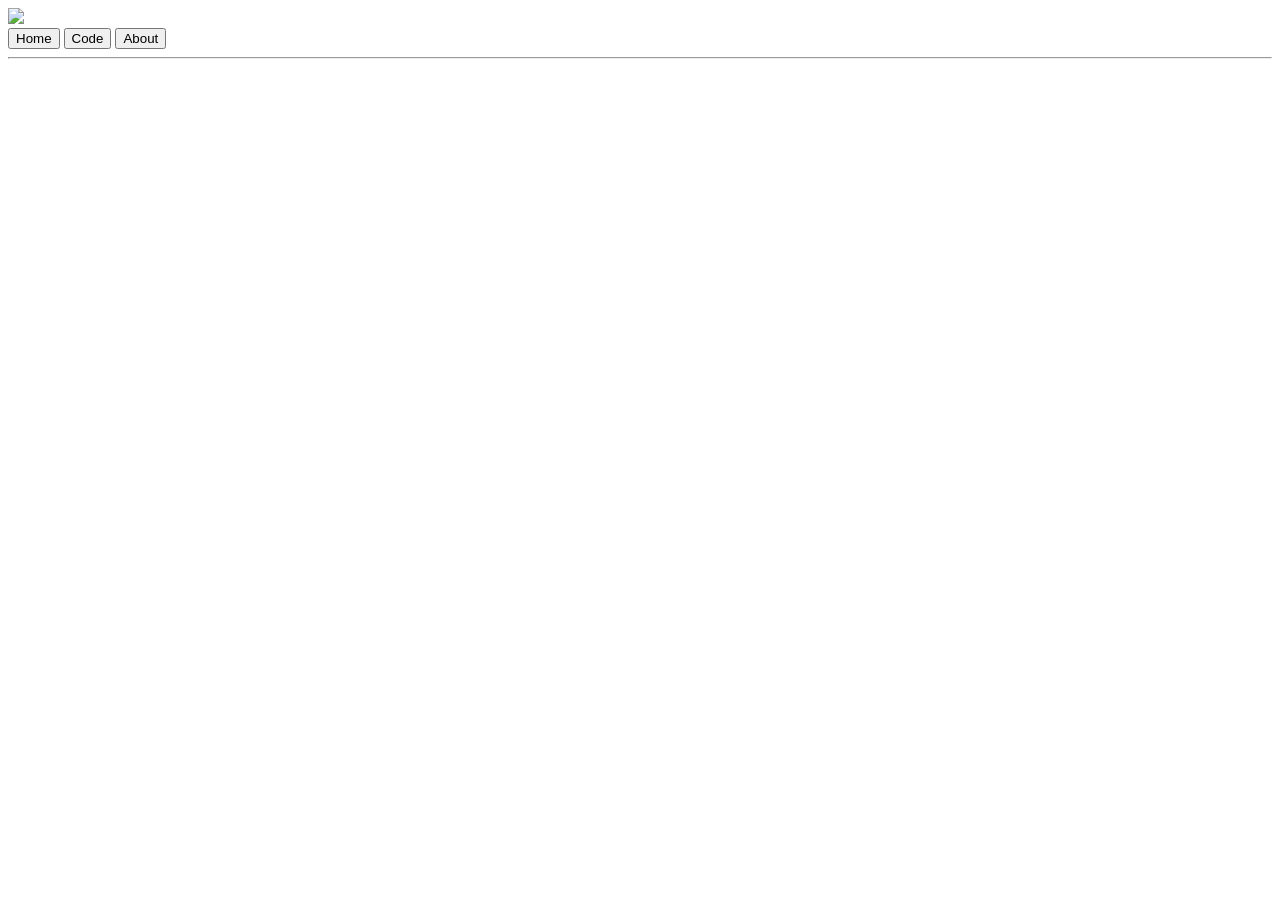
==== AutaWata/index.html @ ab7310f1 "Add AutaWata index.html and update README URL Add an initial AutaWata/index.html containing a basic " ====
<!DOCTYPE html>
<html lang="en">
<head>
    <meta charset="UTF-8">
    <meta name="viewport" content="width=device-width, initial-scale=1.0">
    <title>AutaWata - Home</title>
</head>
<body>
    <div id = "header">
        <img id = "header_img" src = "favicon.ico">
        <div id = "navigation">
            <button id = "home">Home</button>
            <button id = "code">Code</button>
            <button id = "about">About</button>
        </div>
    </div>
    <hr>
</body>
</html>
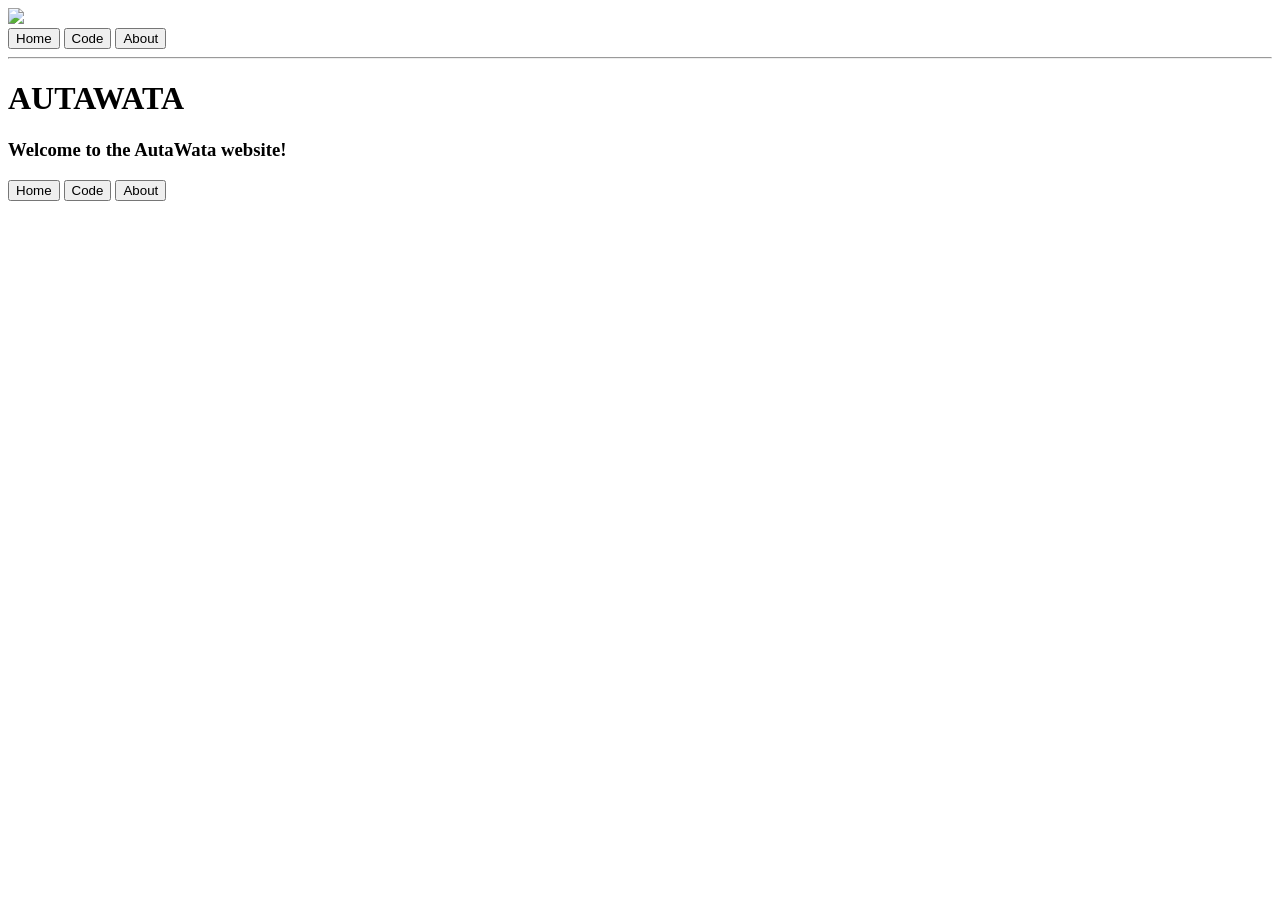
==== commit 21699e16: "Add page body and initial stylesheet Add a new body section to index.html containing the site title " ====
--- a/AutaWata/index.html
+++ b/AutaWata/index.html
@@ -15,5 +15,16 @@
         </div>
     </div>
     <hr>
+    <div id = "body">
+        <div id = "title">
+            <h1>AUTAWATA</h1>
+            <h3>Welcome to the AutaWata website!</h3>
+        </div>
+        <div id = "body_nav">
+            <button id = "home">Home</button>
+            <button id = "code">Code</button>
+            <button id = "about">About</button>
+        </div>
+    </div>
 </body>
 </html>
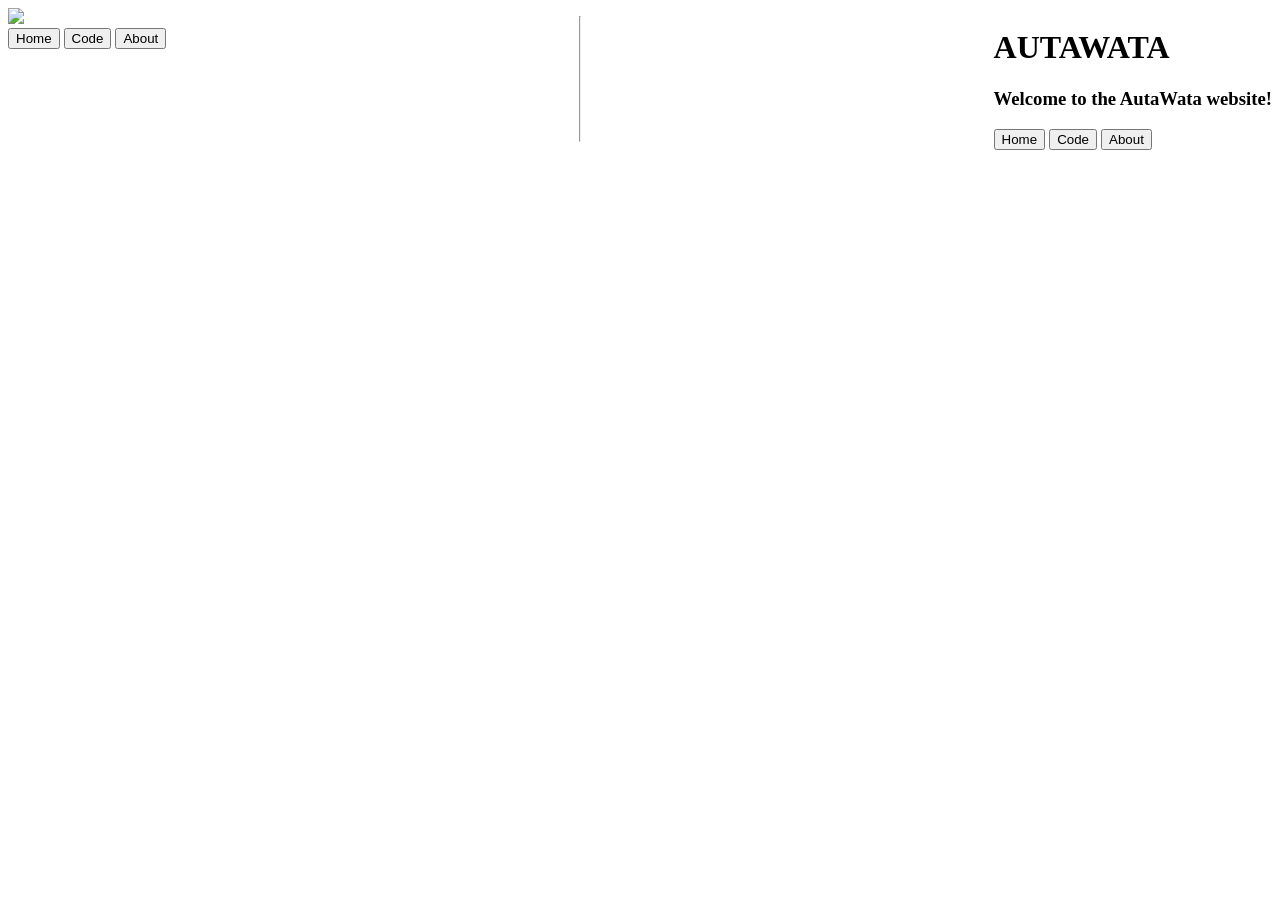
==== commit 65b274c2: "Add code.html and link stylesheet Add a new AutaWata/code.html file and update AutaWata/index.html t" ====
--- a/AutaWata/index.html
+++ b/AutaWata/index.html
@@ -3,6 +3,7 @@
 <head>
     <meta charset="UTF-8">
     <meta name="viewport" content="width=device-width, initial-scale=1.0">
+    <link rel="stylesheet" href="style.css">
     <title>AutaWata - Home</title>
 </head>
 <body>
--- a/AutaWata/style.css
+++ b/AutaWata/style.css
@@ -0,0 +1,19 @@
+body
+{
+    display: flex;
+    flex-direction: row;
+    flex-wrap: wrap;
+    justify-content: space-evenly;
+    align-content: space-around;
+
+    #header
+    {
+        justify-content: flex-start;
+        align-content: flex-start;
+        
+        #navigation
+        {
+            justify-content: space-evenly;
+        }
+    }
+}
